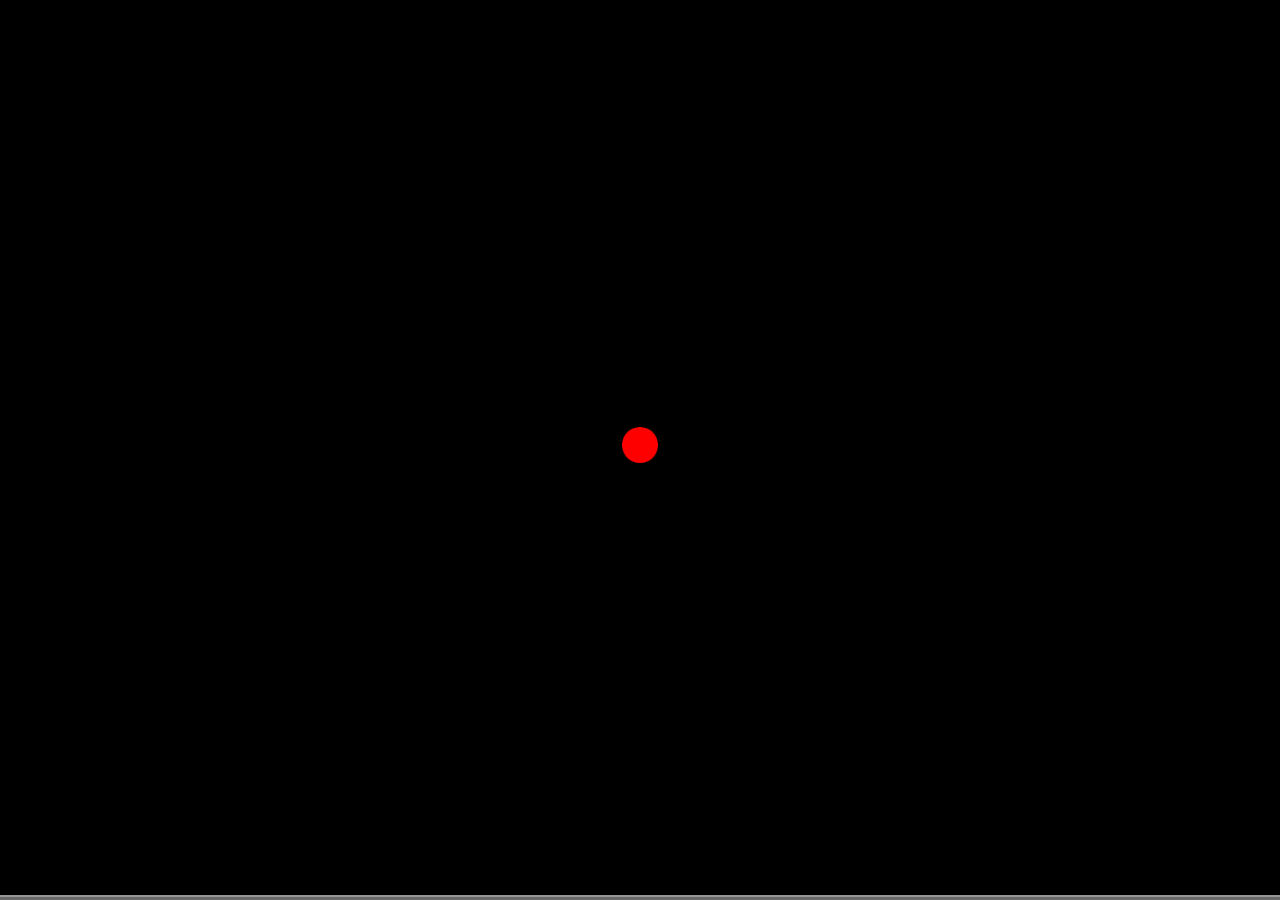
==== index.html @ d3fd63dd "Added an objects system" ====
<!DOCTYPE html>
<html lang="en">
    <head>
        <link rel="stylesheet" href="style.css">
        
    </head>
    <body>
        <div id="container" class="container">
            <canvas id="myCanvas" height="1000" width="2000"></canvas>
        </div>
        <script src="script.js"></script>
    </body>
</html>
---- style.css ----
canvas {
    background-color: rgb(0, 0, 0); 
    border: 2px solid rgb(150, 150, 150);
    height:100vh;
    width: auto;
    
}

.container {
    display: flex; 
    justify-content: center; 
    align-items: center; 
    height: 97vh;
    
}

body {
    background-color: #696969;
}
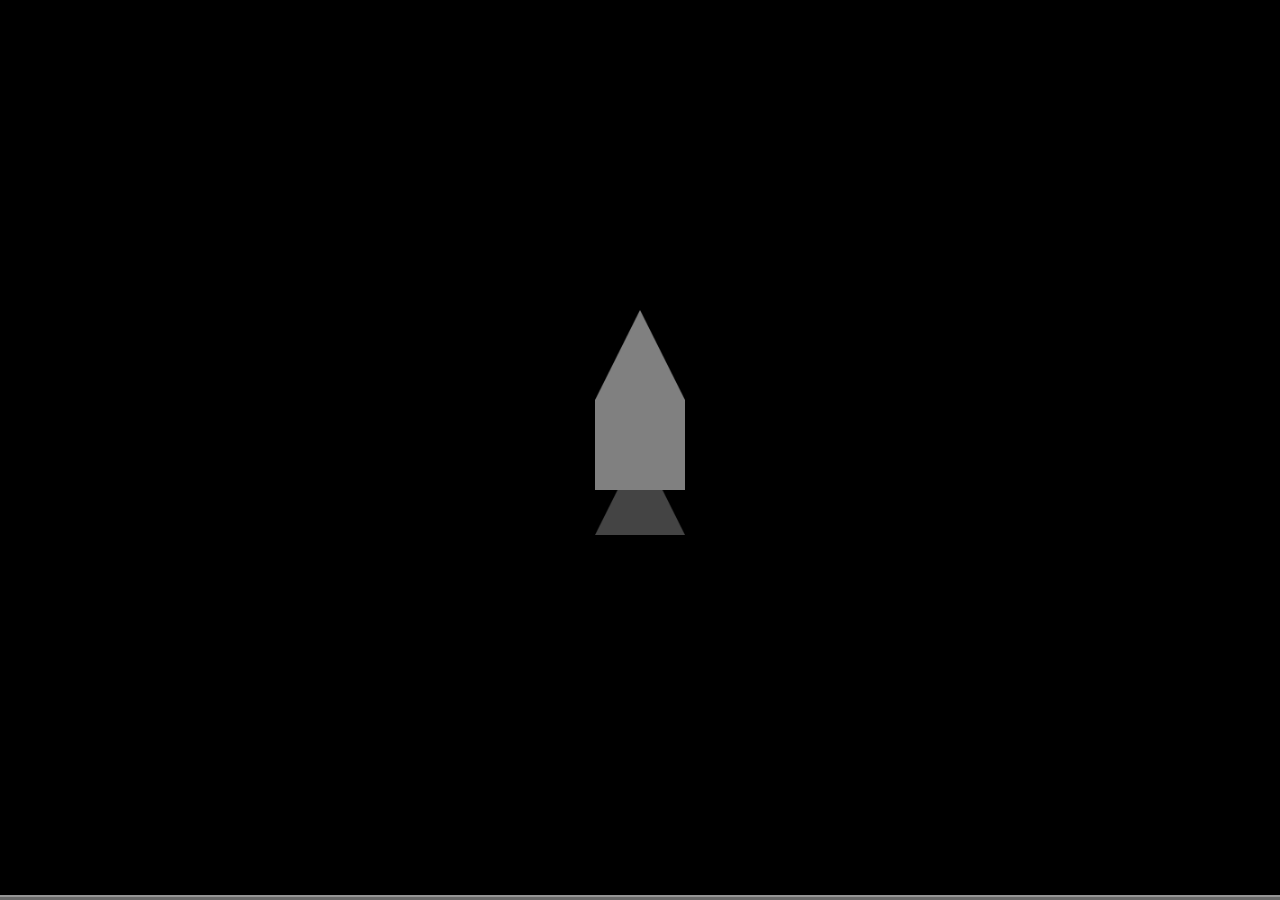
==== commit 69668062: "Almost finished cycle 3" ====
--- a/index.html
+++ b/index.html
@@ -10,6 +10,4 @@
         </div>
         <script src="script.js"></script>
     </body>
-</html>
-
-
+</html>
--- a/style.css
+++ b/style.css
@@ -3,6 +3,7 @@
     border: 2px solid rgb(150, 150, 150);
     height:100vh;
     width: auto;
+
     
 }
 
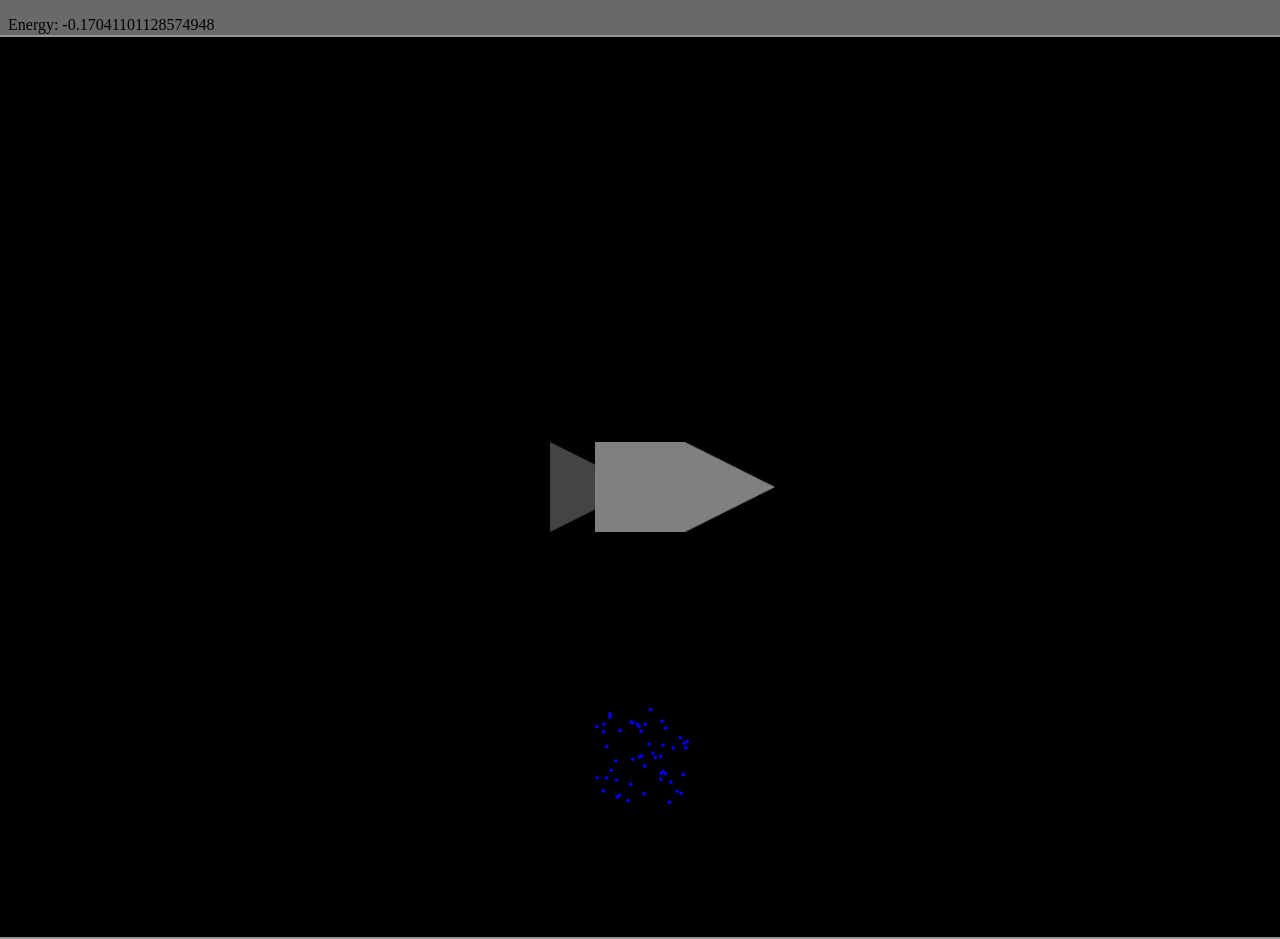
==== commit 9ef1e50e: "Added cycles 4 and 5 redo" ====
--- a/index.html
+++ b/index.html
@@ -2,12 +2,13 @@
 <html lang="en">
     <head>
         <link rel="stylesheet" href="style.css">
-        
+
     </head>
     <body>
+        <p>Energy: <span id="energy"></span></p>
         <div id="container" class="container">
             <canvas id="myCanvas" height="1000" width="2000"></canvas>
         </div>
         <script src="script.js"></script>
     </body>
-</html>+</html>
--- a/style.css
+++ b/style.css
@@ -1,20 +1,20 @@
 canvas {
-    background-color: rgb(0, 0, 0); 
+    background-color: rgb(0, 0, 0);
     border: 2px solid rgb(150, 150, 150);
+    width: auto;
     height:100vh;
-    width: auto;
 
-    
+
 }
 
 .container {
-    display: flex; 
-    justify-content: center; 
-    align-items: center; 
+    display: flex;
+    justify-content: center;
+    align-items: center;
     height: 97vh;
-    
+
 }
 
 body {
     background-color: #696969;
-}+}
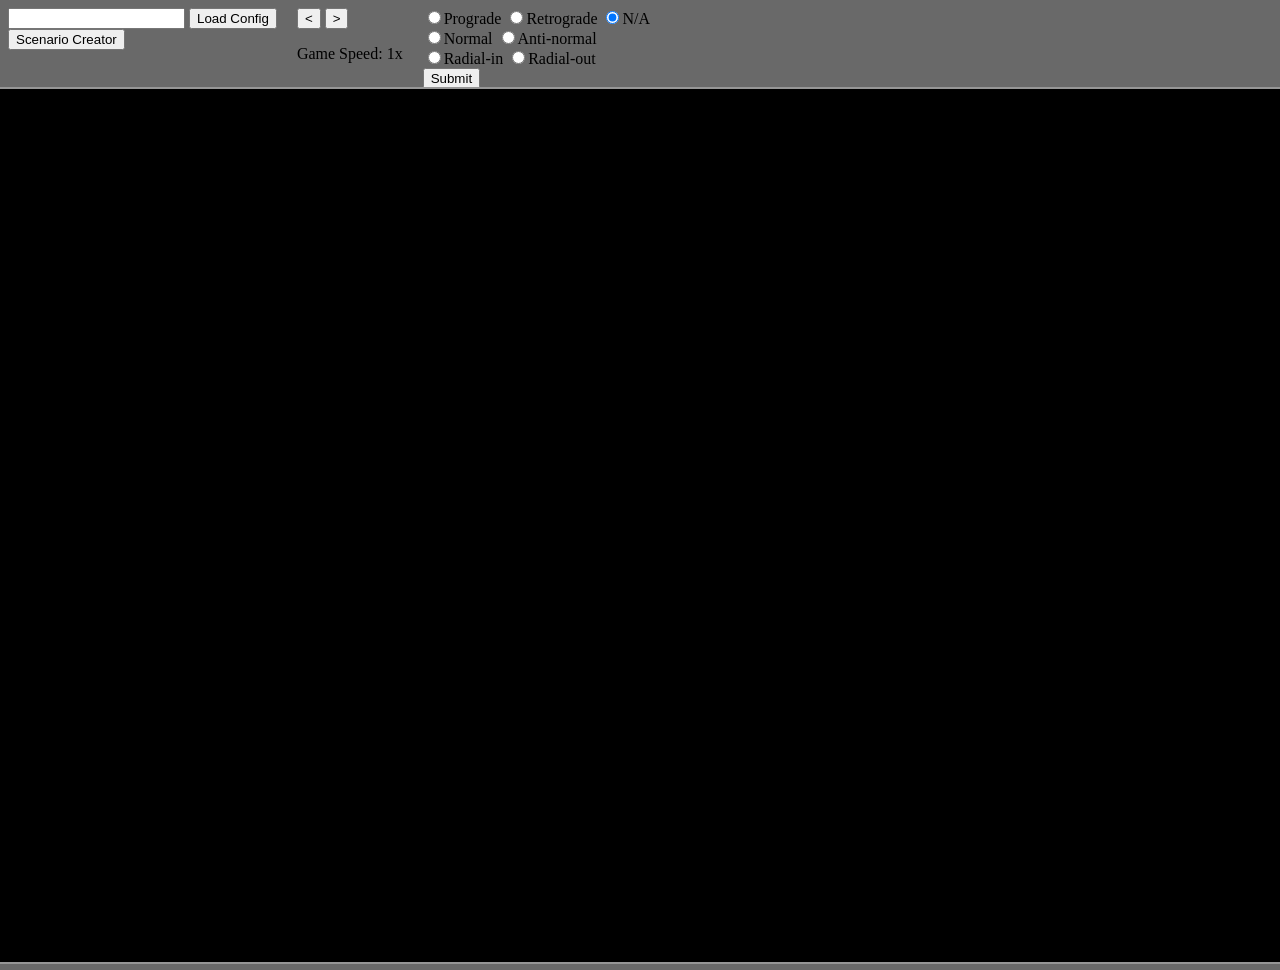
==== commit 3655d154: "Completed cycle 9" ====
--- a/index.html
+++ b/index.html
@@ -4,8 +4,36 @@
         <link rel="stylesheet" href="style.css">
 
     </head>
-    <body>
-        <p>Energy: <span id="energy"></span></p>
+    <body id="body">
+
+        <div id="parent" style="display:flex" >
+
+            <div id="Config Control" style="margin-right:20px">
+                <input id="configInput">
+                <button onclick="loadConfig()">Load Config</button>
+                <br>
+                <button onclick="location.href = '/scenarioCreator/index.html';">Scenario Creator</button>
+            </div>
+            <div id="speedControls" style="margin-right:20px">
+                <button onclick="decreaseTime()"><</button>
+                <button onclick="increaseTime()">></button>
+                <p>Game Speed: <span id="gameSpeedValue">1</span>x</p>
+            </div>
+
+            <div id="rocketControls">
+                <input type="radio" name="rocketControls" value="pg" id="pg">Prograde
+                <input type="radio" name="rocketControls" value="rg" id="rg">Retrograde
+                <input type="radio" name="rocketControls" value="na" id="na" checked>N/A
+                <br>
+                <input type="radio" name="rocketControls" value="no" id="no">Normal
+                <input type="radio" name="rocketControls" value="an" id="an">Anti-normal
+                <br>
+                <input type="radio" name="rocketControls" value="ri" id="ri">Radial-in
+                <input type="radio" name="rocketControls" value="ro" id="ro">Radial-out
+                <br>
+                <button onclick="checkControls()">Submit</button>
+            </div>
+        </div>
         <div id="container" class="container">
             <canvas id="myCanvas" height="1000" width="2000"></canvas>
         </div>
--- a/style.css
+++ b/style.css
@@ -2,7 +2,8 @@
     background-color: rgb(0, 0, 0);
     border: 2px solid rgb(150, 150, 150);
     width: auto;
-    height:100vh;
+    height:100%;
+
 
 
 }
@@ -17,4 +18,7 @@
 
 body {
     background-color: #696969;
+    overflow:hidden;
 }
+
+
